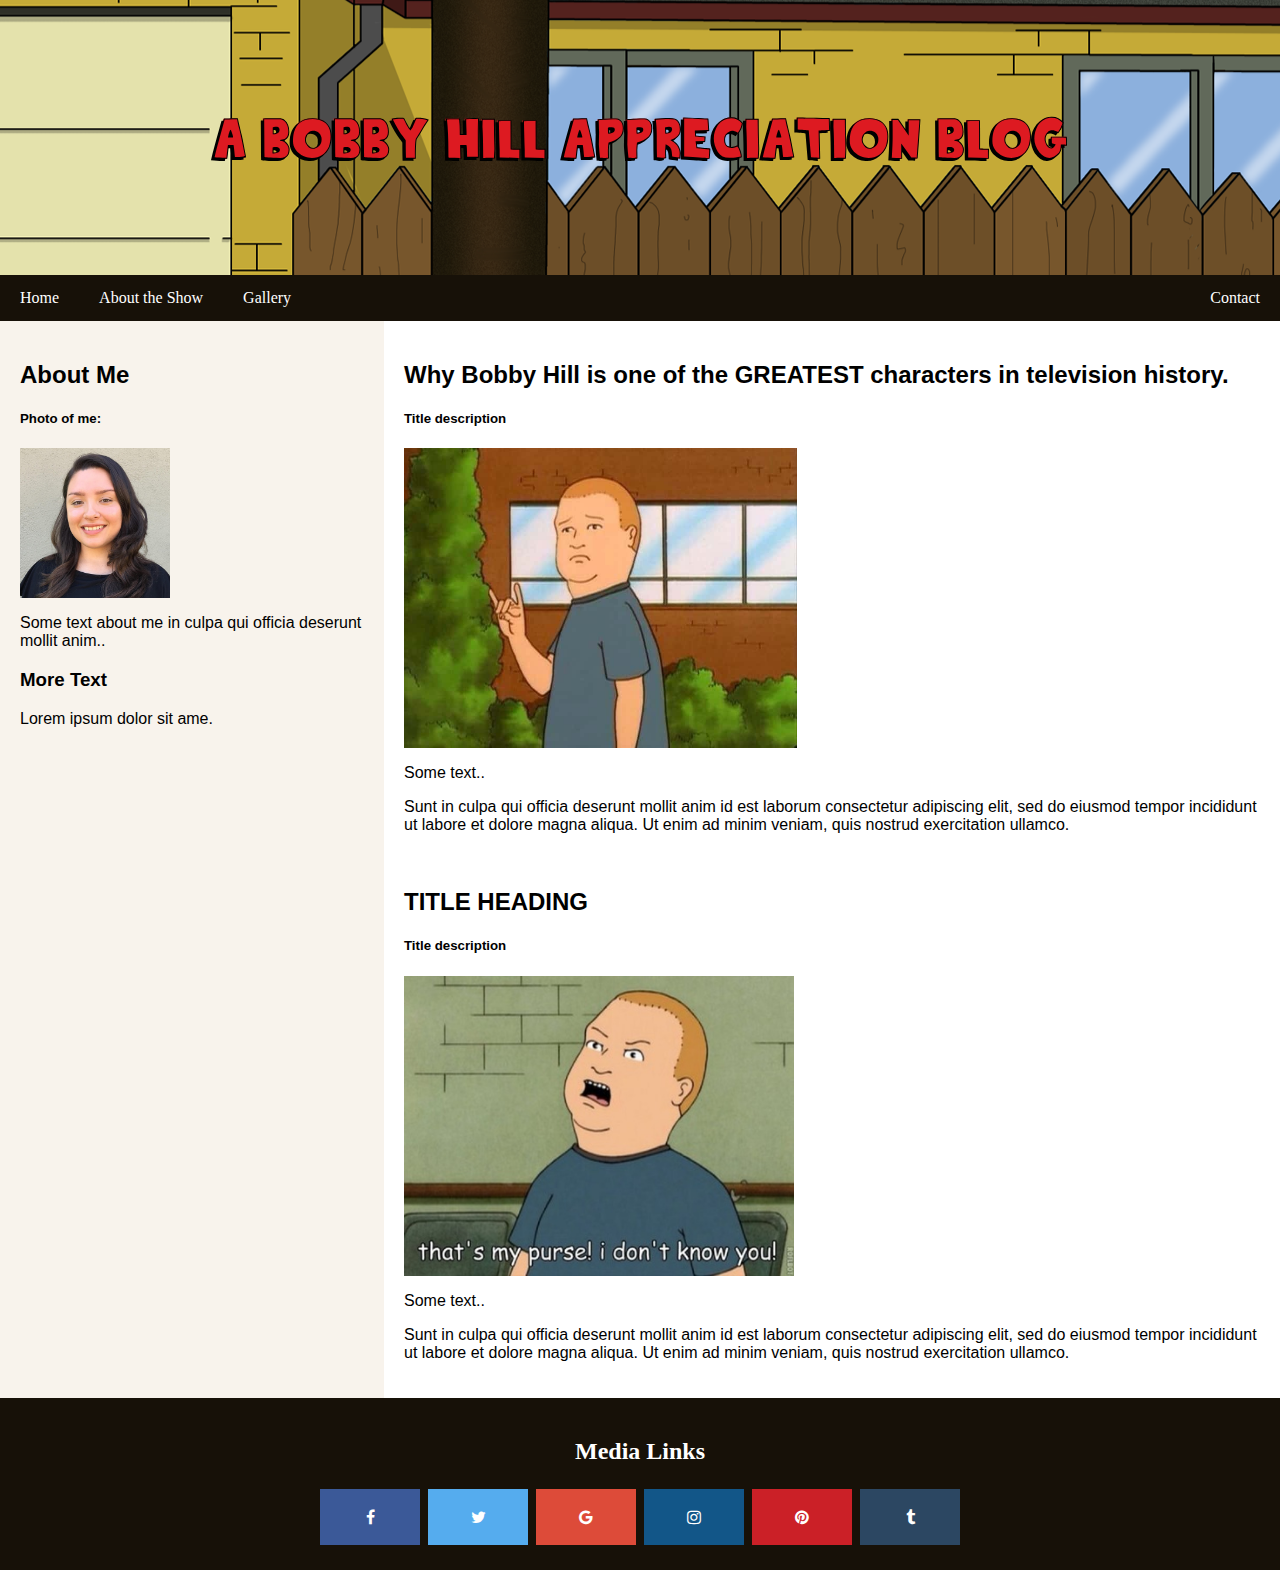
==== index.html @ 5e24db1a "Initial commit" ====
<!DOCTYPE html>
<html lang="en">
    <head>
        <meta charset="UTF-8">
        <meta http-equiv="X-UA-Compatible" content="IE=edge">
        <meta name="viewport" content="width=device-width, initial-scale=1.0">
        <link rel="stylesheet" href="style.css">
        <link rel="stylesheet" href="https://cdnjs.cloudflare.com/ajax/libs/font-awesome/4.7.0/css/font-awesome.min.css">
        <title>Client Blog</title>
    </head>
    <body>
        <div class="header">
            <h1><img src="images/header.svg"></h1>
        </div>
        
        <div class="navbar">
            <a href="index.html">Home</a>
            <a href="about-the-show.html">About the Show</a>
            <a href="gallery.html">Gallery</a>
            <a href="contact.html" class="right">Contact</a>
        </div>
        
        <div class="row">
            <div class="side">
                <h2>About Me</h2>
                <h5>Photo of me:</h5>
                <img src="images/Cindy Ortez.jpeg" alt="Cindy Ortez" width="150px">
                <p>Some text about me in culpa qui officia deserunt mollit anim..</p>
                <h3>More Text</h3>
                <p>Lorem ipsum dolor sit ame.</p>
            </div>

            <div class="main">
                <h2>Why Bobby Hill is one of the GREATEST characters in television history.</h2>
                <h5>Title description</h5>
                <img src="images/bobby-hill-rock.jpeg" alt="Bobby Hill" height="300px">
                <p>Some text..</p>
                <p>Sunt in culpa qui officia deserunt mollit anim id est laborum consectetur adipiscing elit, sed do eiusmod tempor incididunt ut labore et dolore magna aliqua. Ut enim ad minim veniam, quis nostrud exercitation ullamco.</p>
                <br>
                <h2>TITLE HEADING</h2>
                <h5>Title description</h5>
                <img src="images/bobby-hill-purse.jpeg" alt="Bobby Hill shouting" height="300px">
                <p>Some text..</p>
                <p>Sunt in culpa qui officia deserunt mollit anim id est laborum consectetur adipiscing elit, sed do eiusmod tempor incididunt ut labore et dolore magna aliqua. Ut enim ad minim veniam, quis nostrud exercitation ullamco.</p>
            </div>
        </div>
        
        <div class="footer">
            <h2>Media Links</h2>
            <!-- Add font awesome icons -->
            <a href="#" class="fa fa-facebook"></a>
            <a href="#" class="fa fa-twitter"></a>
            <a href="#" class="fa fa-google"></a>
            <a href="#" class="fa fa-instagram"></a>
            <a href="#" class="fa fa-pinterest"></a>
            <a href="#" class="fa fa-tumblr"></a>
        </div>
    </body>
</html>
---- style.css ----
@font-face {
    font-family: "KingOfTheHill";
    src: url("/Users/codetalk/Desktop/client-blog-copy/assets:fonts/king_of_the_hill-webfont.woff2") format("woff2"),
}

@font-face {
    font-family: "KingOfTheHill2";
    src: url("/Users/codetalk/Desktop/client-blog-copy/assets:fonts/king_of_the_hill_2-webfont.woff2") format("woff2"),
}

@import url('https://fonts.googleapis.com/css2?family=Passion+One&display=swap');

* {
    box-sizing: border-box;
}

body {
    margin: 0;
}

img {
    vertical-align: middle;
}

.header {
    padding: 60px;
    text-align: center;
    background-image: url('images/fence.png');
    background-position: 40% 29%;
}

.header h1 {
    font-size: 60px;
}

.navbar {
    overflow: hidden;
    background-color: #171108;
}

.navbar a {
    float: left;
    display: block;
    font-family: 'KingOfTheHill2';
    color: white;
    text-align: center;
    padding: 14px 20px;
    text-decoration: none;
}

.navbar a.right {
    float: right;
}

.navbar a:hover {
    background-color: #EDE100;
    color: #DD1A21;
}

.row {  
    display: -ms-flexbox;
    display: flex;
    -ms-flex-wrap: wrap;
    flex-wrap: wrap;
}

.side {
    -ms-flex: 30%;
    flex: 30%;
    background-color: #f8f3ec;
    padding: 20px;
    font-family: 'Passion One', Sans-serif;
}

.main {   
    -ms-flex: 70%;
    flex: 70%;
    background-color: white;
    padding: 20px;
    font-family: 'Passion One', Sans-serif;
}

input[type=text], select, textarea {
    width: 100%;
    padding: 12px;
    border: 1px solid #ccc;
    margin-top: 6px;
    margin-bottom: 16px;
    resize: vertical;
}

input[type=submit] {
    background-color: #171108;
    font-family: 'KingOfTheHill2';
    color: white;
    padding: 14px 20px;
    border: none;
    cursor: pointer;
}

input[type=submit]:hover {
    background-color: #EDE100;
    color: #DD1A21;
}

.contact-container {
    max-width: 500px;
    margin: auto;
    background: white;
    padding: 20px;
    font-family: 'Passion One', Sans-serif;
}

.form-center {
    margin-top: 6px;
    padding: 20px 0px;
}

.footer {
    padding: 20px;
    text-align: center;
    background: #171108;
    font-family: 'KingOfTheHill';
    color: white;
}

.fa {
    padding: 20px;
    font-size: 30px;
    width: 100px;
    text-align: center;
    text-decoration: none;
    margin: 5px 2px;
}
  
.fa:hover {
    opacity: 0.25;
}

.fa-facebook {
    background: #3B5998;
    color: white;
}
  
.fa-twitter {
    background: #55ACEE;
    color: white;
}
  
.fa-google {
    background: #dd4b39;
    color: white;
}

.fa-instagram {
    background: #125688;
    color: white;
}

.fa-pinterest {
    background: #cb2027;
    color: white;
}

.fa-tumblr {
    background: #2c4762;
    color: white;
}

@media screen and (max-width: 700px) {
.row {   
flex-direction: column;
}
}

@media screen and (max-width: 400px) {
.navbar a {
float: none;
width: 100%;
}
}

@media screen and (max-width: 500px) {
    .contact-container, input[type=submit] {
        width: 100%;
        margin-top: 0;
    }
}
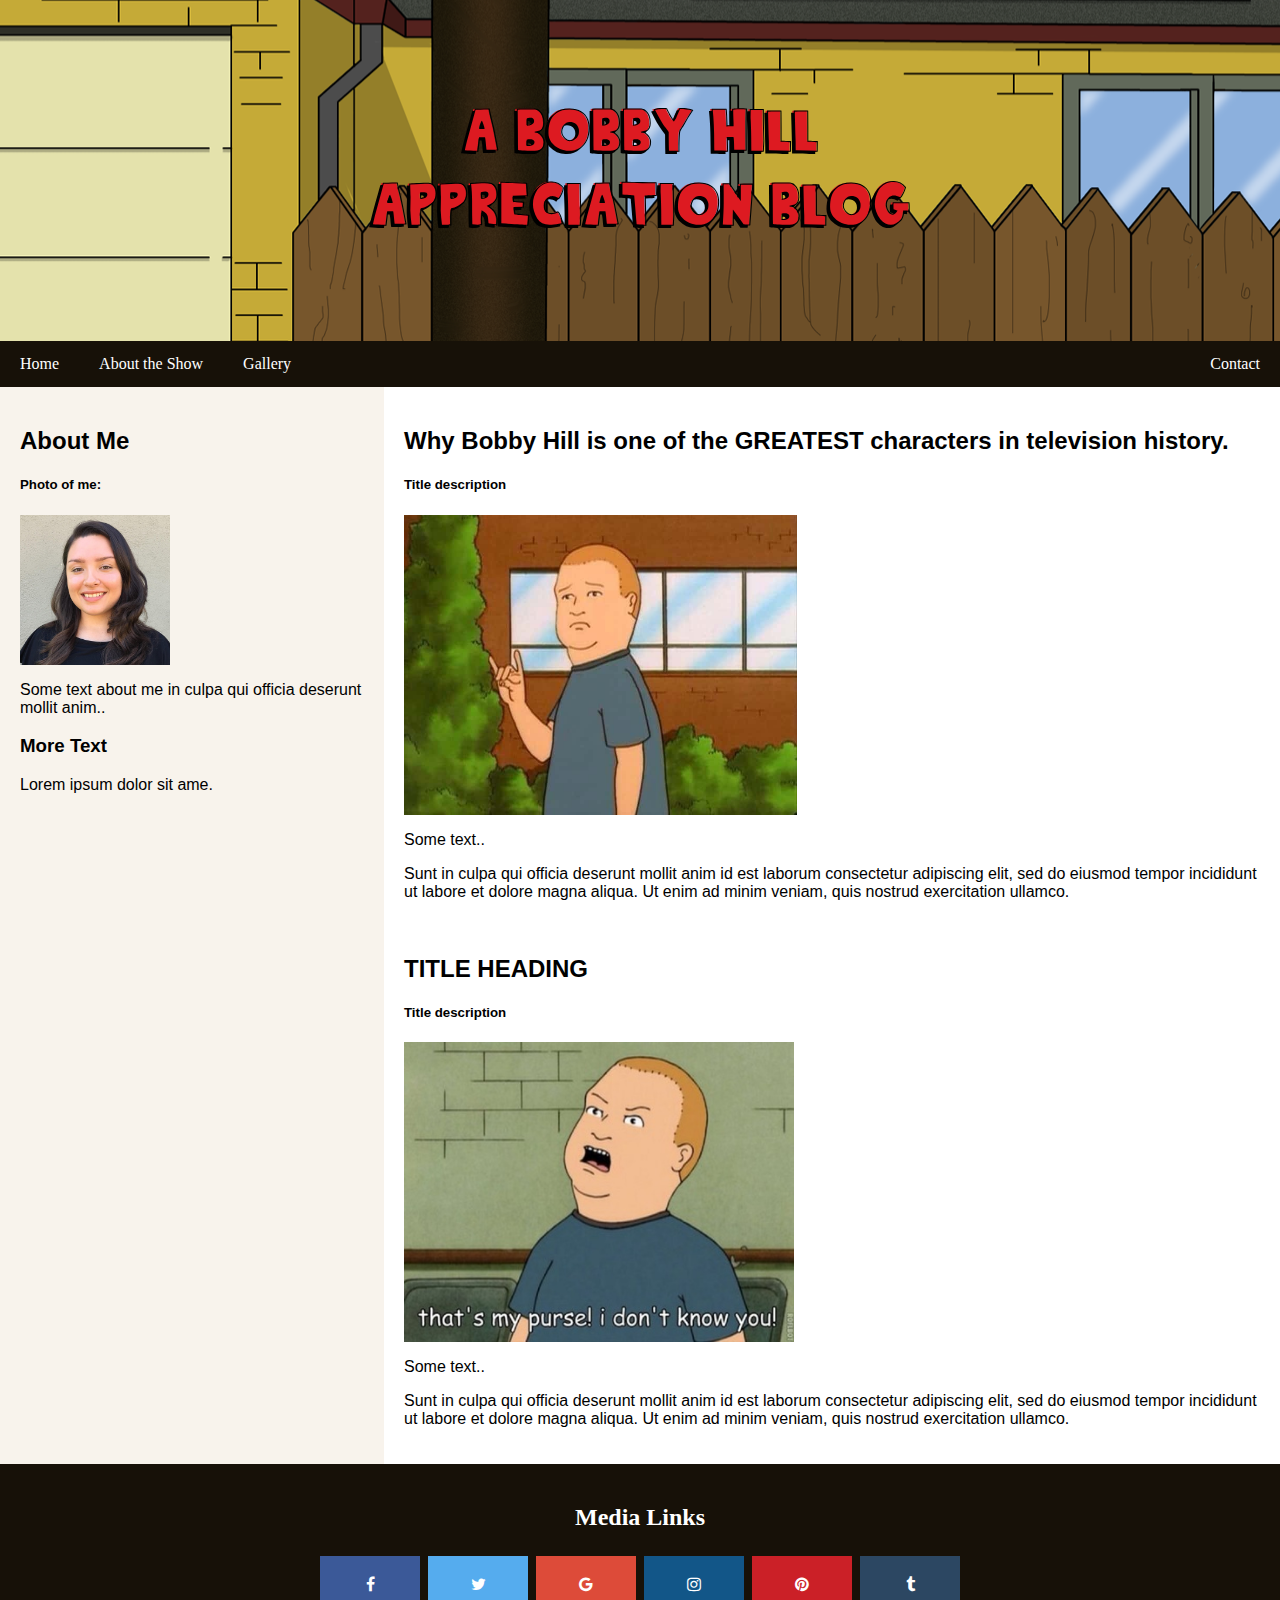
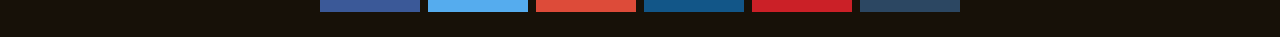
==== commit 3d8644df: "Update index.html" ====
--- a/index.html
+++ b/index.html
@@ -10,7 +10,7 @@
     </head>
     <body>
         <div class="header">
-            <h1><img src="images/header.svg"></h1>
+            <h1><img src="images/header-2.svg"></h1>
         </div>
         
         <div class="navbar">
@@ -56,4 +56,4 @@
             <a href="#" class="fa fa-tumblr"></a>
         </div>
     </body>
-</html>+</html>
